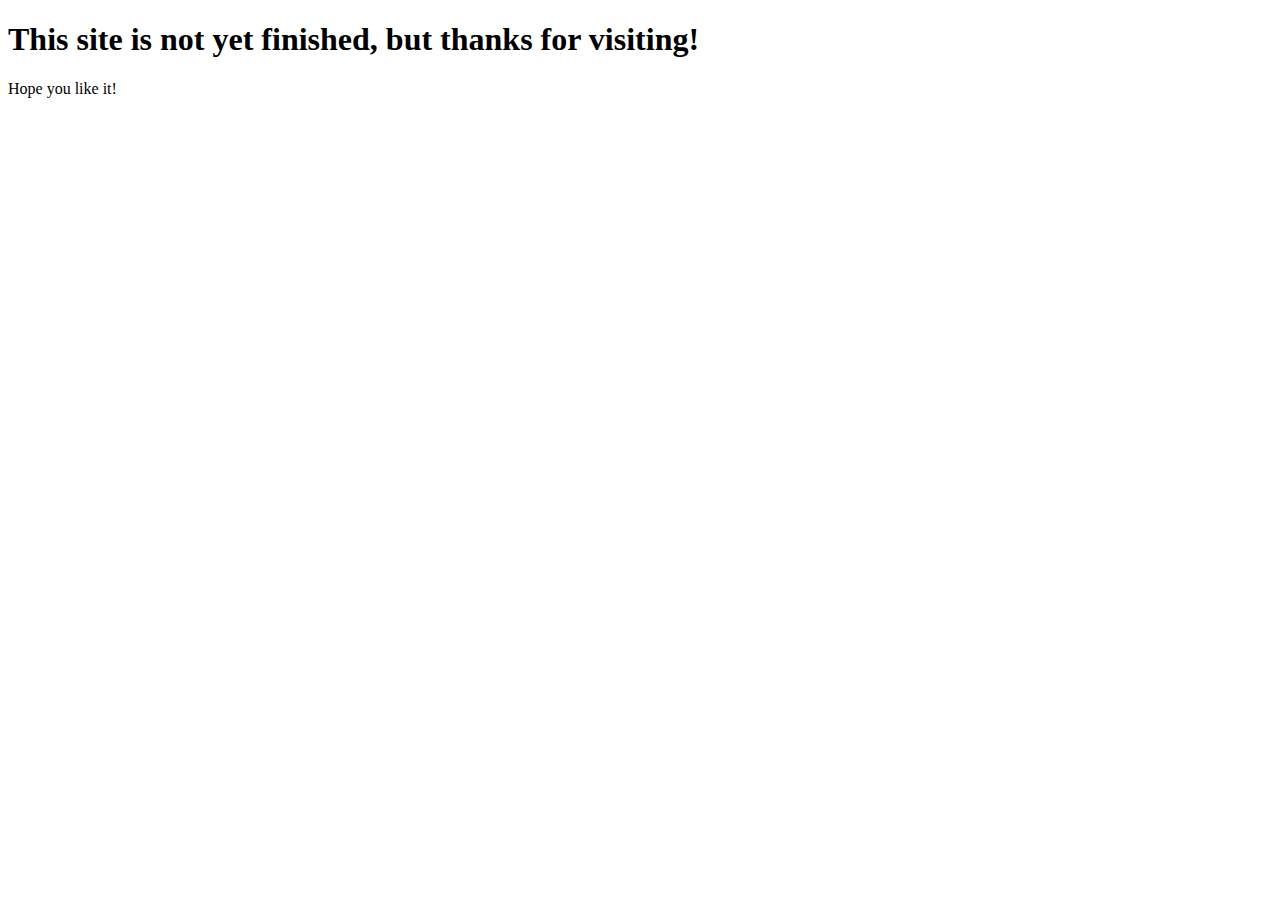
==== index.html @ 60bea825 "Create index.html" ====
<!DOCTYPE html>
<html>

<head>
	<title>Strawberry's GitHub</title>
</head>

<body>
	
	<h1>This site is not yet finished, but thanks for visiting!</h1>
	<p color=#ff00ff>Hope you like it!</p>
	
</body>



</html>
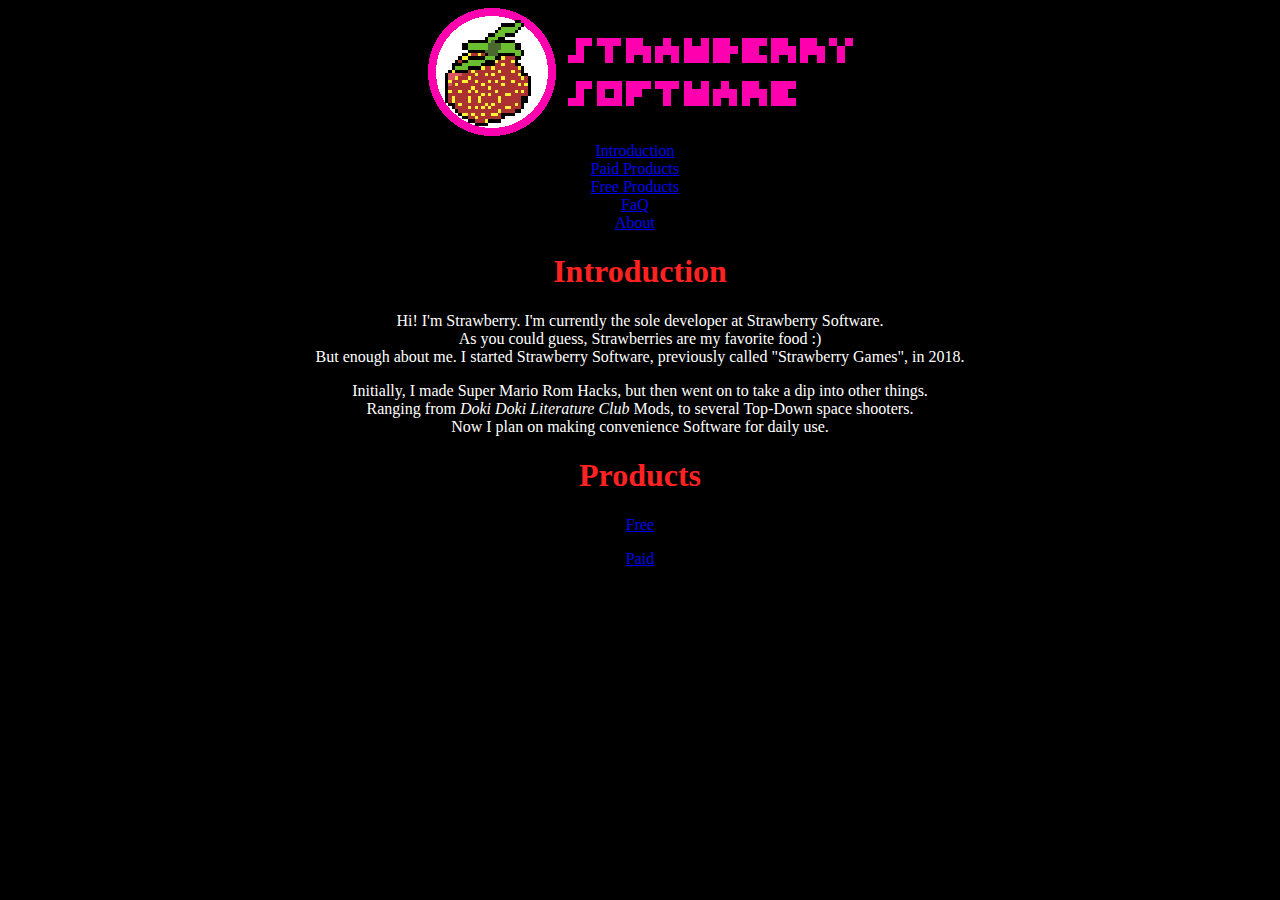
==== commit 806edea8: "Added whole website" ====
--- a/index.html
+++ b/index.html
@@ -1,17 +1,36 @@
 <!DOCTYPE html>
-<html>
+<html lang="en" class="gen-bg">
+<head>
+	<meta charset="utf-8"/>
+	<link rel="stylesheet" type="text/css" href="stylesheet.css" media="screen"/>
+	<title>Strawberry Software</title>
+</head>
+<main>
+	<!-- Ah, you think about checking my code? Well, enjoy a nice Natsuki image then! -->
+	<!-- https://i.redd.it/nm9b4cvkudx51.png -->
+	<a href="main.html">
+		<img src="./img/strby_sftwr.png" alt="Strawberry Software Logo" class="center" height="128" width="425">
+	</a>
+	
+	<div id="list">								<!-- Links -->
+	<ul>
+		<li>	<a href="#introduction">		Introduction		</a>	</li>
+		<li>	<a href="./products_paid.html">	Paid Products		</a>	</li>
+		<li>	<a href="./products.html">		Free Products		</a>	</li>
+		<li>	<a href="./faq.html">			FaQ					</a>	</li>
+		<li>	<a href="#about">				About				</a>	</li>
+	</ul>
+	</div>
+																											<!-- Introduction -->
+	<h1 id="introduction">Introduction</h1>
+	<p>Hi! I'm Strawberry. I'm currently the sole developer at Strawberry Software.<br>As you could guess, Strawberries are my favorite food :)<br>But enough about me. I started Strawberry Software, previously called "Strawberry Games", in 2018.<br /></p>
+	<p>Initially, I made Super Mario Rom Hacks, but then went on to take a dip into other things.<br>Ranging from <i>Doki Doki Literature Club</i> Mods, to several Top-Down space shooters.<br>Now I plan on making convenience Software for daily use.</p>
 
-<head>
-	<title>Strawberry's GitHub</title>
-</head>
-
-<body>
-	
-	<h1>This site is not yet finished, but thanks for visiting!</h1>
-	<p color=#ff00ff>Hope you like it!</p>
-	
-</body>
-
-
-
+																											<!-- Products -->
+	<div id="products">
+	<h1>												Products			</h1>
+	<a href="./products.html">					<p>	Free		</p>	</a>
+	<a href="./products_paid.html">				<p>	Paid		</p>	</a>
+	</div>
+</main>
 </html>--- a/stylesheet.css
+++ b/stylesheet.css
@@ -0,0 +1,32 @@
+.gen-bg {
+	background-color: #000;
+	color: #fff;
+}
+.big-text {
+	font-size: 50px;
+}
+h1 {
+	color: #f22f;
+	text-align: center;
+}
+h4 {
+	color: #f22f;
+}
+.beautiful-pink {
+	color: #f09f;
+}
+#list {
+	left: 50%;
+	margin: -10px 0 0 -50px;
+}
+.center {
+  	display: block;
+  	margin-left: auto;
+  	margin-right: auto;
+}
+p {
+	text-align: center;
+}
+div {
+	text-align: center;
+}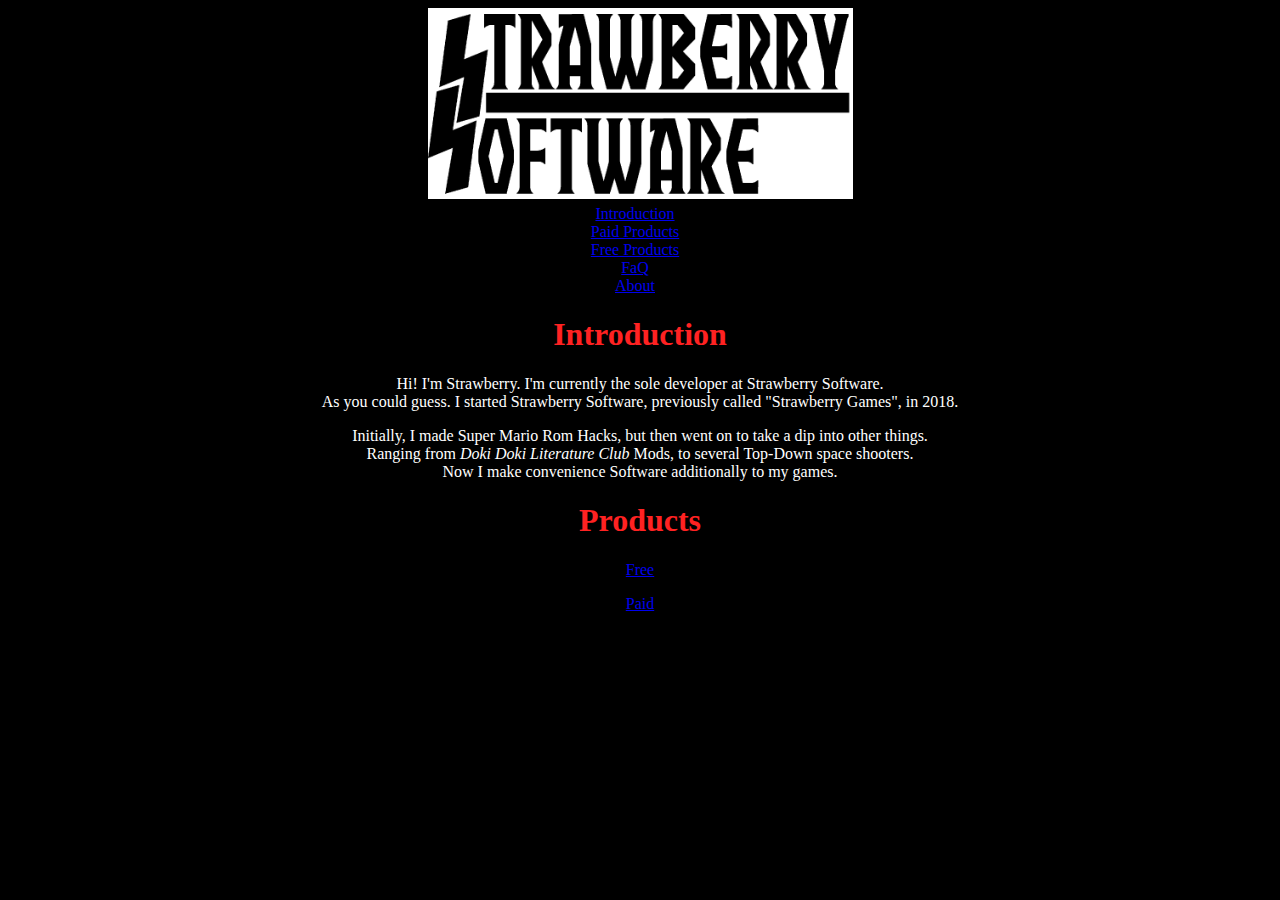
==== commit c998485c: "Add files via upload" ====
--- a/index.html
+++ b/index.html
@@ -1,36 +1,37 @@
-<!DOCTYPE html>
-<html lang="en" class="gen-bg">
-<head>
-	<meta charset="utf-8"/>
-	<link rel="stylesheet" type="text/css" href="stylesheet.css" media="screen"/>
-	<title>Strawberry Software</title>
-</head>
-<main>
-	<!-- Ah, you think about checking my code? Well, enjoy a nice Natsuki image then! -->
-	<!-- https://i.redd.it/nm9b4cvkudx51.png -->
-	<a href="main.html">
-		<img src="./img/strby_sftwr.png" alt="Strawberry Software Logo" class="center" height="128" width="425">
-	</a>
-	
-	<div id="list">								<!-- Links -->
-	<ul>
-		<li>	<a href="#introduction">		Introduction		</a>	</li>
-		<li>	<a href="./products_paid.html">	Paid Products		</a>	</li>
-		<li>	<a href="./products.html">		Free Products		</a>	</li>
-		<li>	<a href="./faq.html">			FaQ					</a>	</li>
-		<li>	<a href="#about">				About				</a>	</li>
-	</ul>
-	</div>
-																											<!-- Introduction -->
-	<h1 id="introduction">Introduction</h1>
-	<p>Hi! I'm Strawberry. I'm currently the sole developer at Strawberry Software.<br>As you could guess, Strawberries are my favorite food :)<br>But enough about me. I started Strawberry Software, previously called "Strawberry Games", in 2018.<br /></p>
-	<p>Initially, I made Super Mario Rom Hacks, but then went on to take a dip into other things.<br>Ranging from <i>Doki Doki Literature Club</i> Mods, to several Top-Down space shooters.<br>Now I plan on making convenience Software for daily use.</p>
-
-																											<!-- Products -->
-	<div id="products">
-	<h1>												Products			</h1>
-	<a href="./products.html">					<p>	Free		</p>	</a>
-	<a href="./products_paid.html">				<p>	Paid		</p>	</a>
-	</div>
-</main>
+<!DOCTYPE html>
+<html lang="en" class="gen-bg">
+<head>
+	<meta charset="utf-8"/>
+	<link rel="stylesheet" type="text/css" href="stylesheet.css" media="screen"/>
+	<title>Strawberry Software</title>
+</head>
+<main>
+	<!-- Ah, you think about checking my code? Well, have fun! -->
+	<a href="main.html">
+		<img src="./img/logo_new_bg.png" alt="Strawberry Software Logo" class="center" height="191" width="425">
+	</a>
+	
+	<div id="list">								<!-- Links -->
+	<ul>
+		<li>	<a href="#introduction">		Introduction		</a>	</li>
+		<li>	<a href="./products_paid.html">	Paid Products		</a>	</li>
+		<li>	<a href="./products.html">		Free Products		</a>	</li>
+		<li>	<a href="./faq.html">			FaQ					</a>	</li>
+		<li>	<a href="#about">				About				</a>	</li>
+	</ul>
+	</div>
+																											<!-- Introduction -->
+	<h1 id="introduction">Introduction</h1>
+	<p>Hi! I'm Strawberry. I'm currently the sole developer at Strawberry Software.<br>As you could guess. I started Strawberry Software, previously called "Strawberry Games", in 2018.<br /></p>
+	<p>Initially, I made Super Mario Rom Hacks, but then went on to take a dip into other things.<br>Ranging from <i>Doki Doki Literature Club</i> Mods, to several Top-Down space shooters.<br>Now I make convenience Software additionally to my games.</p>
+
+																											<!-- Products -->
+	<div id="products">
+	<center>
+	<h1>Products</h1>
+	<a href="./products.html">					<p>	Free		</p>	</a>
+	<a href="./products_paid.html">				<p>	Paid		</p>	</a>
+	</center>
+	</div>
+</main>
 </html>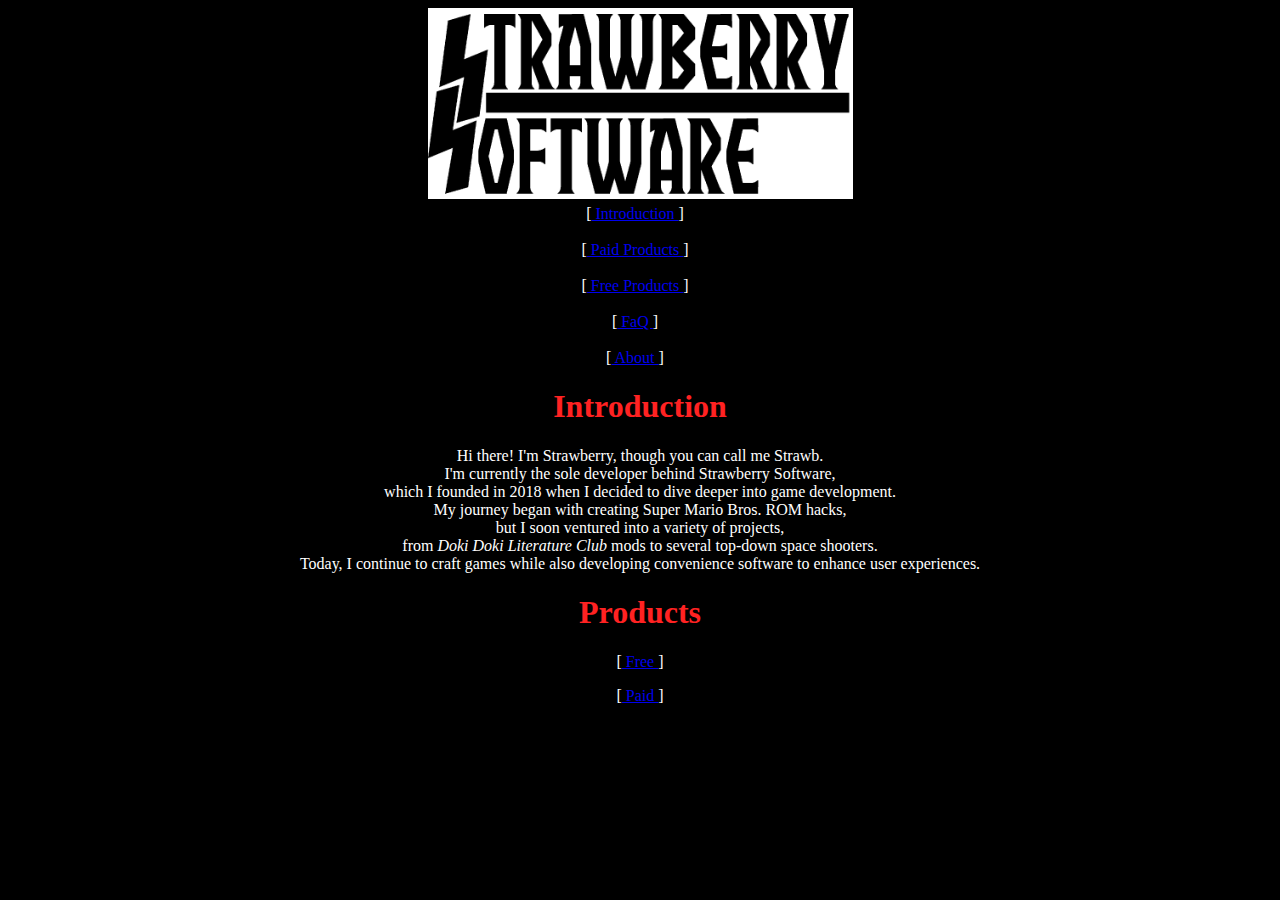
==== commit c42a8e6b: "Small update" ====
--- a/index.html
+++ b/index.html
@@ -13,24 +13,38 @@
 	
 	<div id="list">								<!-- Links -->
 	<ul>
-		<li>	<a href="#introduction">		Introduction		</a>	</li>
-		<li>	<a href="./products_paid.html">	Paid Products		</a>	</li>
-		<li>	<a href="./products.html">		Free Products		</a>	</li>
-		<li>	<a href="./faq.html">			FaQ					</a>	</li>
-		<li>	<a href="#about">				About				</a>	</li>
+		<li>	[<a href="#introduction">			Introduction		</a>]	</li>
+	</br>
+		<li>	[<a href="./products_paid.html">	Paid Products		</a>]	</li>
+	</br>
+		<li>	[<a href="./products.html">			Free Products		</a>]	</li>
+	</br>
+		<li>	[<a href="./faq.html">				FaQ					</a>]	</li>
+	</br>
+		<li>	[<a href="#about">					About				</a>]	</li>
 	</ul>
 	</div>
 																											<!-- Introduction -->
 	<h1 id="introduction">Introduction</h1>
-	<p>Hi! I'm Strawberry. I'm currently the sole developer at Strawberry Software.<br>As you could guess. I started Strawberry Software, previously called "Strawberry Games", in 2018.<br /></p>
-	<p>Initially, I made Super Mario Rom Hacks, but then went on to take a dip into other things.<br>Ranging from <i>Doki Doki Literature Club</i> Mods, to several Top-Down space shooters.<br>Now I make convenience Software additionally to my games.</p>
+	<p>Hi there! I'm Strawberry, though you can call me Strawb.
+	<br/>
+	I'm currently the sole developer behind Strawberry Software,<br/>
+	which I founded in 2018 when I decided to dive deeper into game development.
+	<br/>
+	My journey began with creating Super Mario Bros. ROM hacks,
+	<br/>
+	but I soon ventured into a variety of projects,
+	<br/>
+	from <i>Doki Doki Literature Club</i> mods to several top-down space shooters.
+	</br>
+	Today, I continue to craft games while also developing convenience software to enhance user experiences.</p>
 
 																											<!-- Products -->
 	<div id="products">
 	<center>
 	<h1>Products</h1>
-	<a href="./products.html">					<p>	Free		</p>	</a>
-	<a href="./products_paid.html">				<p>	Paid		</p>	</a>
+	<p>[<a href="./products.html">						Free			</a>] </p>
+	<p>[<a href="./products_paid.html">					Paid			</a>] </p>
 	</center>
 	</div>
 </main>
